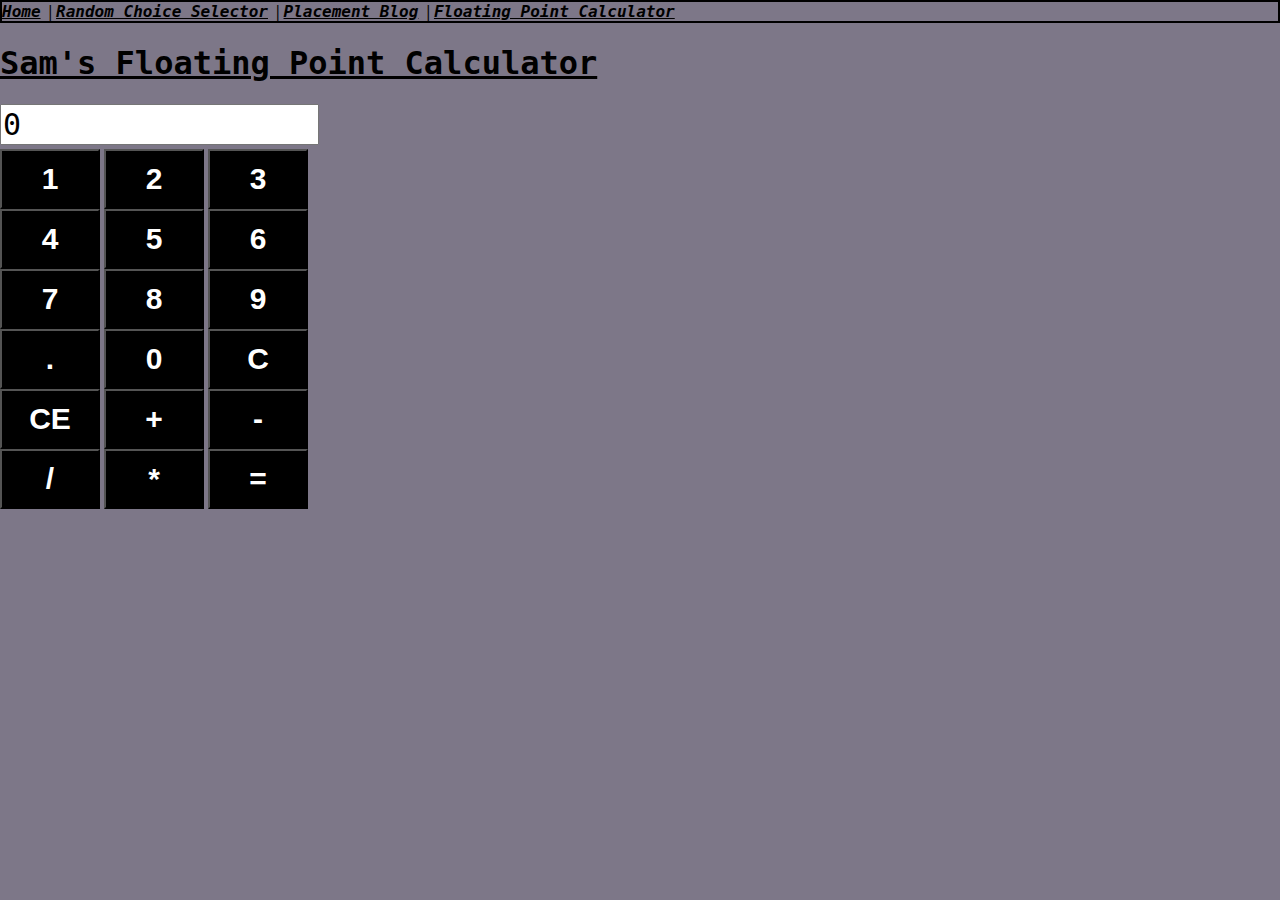
==== floating_point_calculator.html @ d1628e02 "Uploading all the files." ====
<!DOCTYPE HTML>
<html>
<head>
<meta charset = "UTF-8">
<link rel="stylesheet" type="text/css" href="websiteCSS.css">
<script type = "text/javascript" src="jquery-2.1.1.min.js"></script>



<script type = "text/javascript">
$(document).ready(function() {
	//Set up a global variable for storing the function to be performed
	storedOperator = null;
	//Set up a global variable for whether the next operand input is a new number, or if it
	//should be appended to the current number.
	nextInputIsNewNumber = true;
	//Set up a global variable for storing the first operand to use in functions.
	storedOperand = 0;
	//Set the initial value of the calculator window.
	$("#calcWindow").val(0);
	
	
	/**
	* An event handler for whenever the user clicks a button of class operand.
	* If this input is supposed to be a new number, simply assigns the value
	* of the operand to the calculator window.
	* Otherwise, it appends this value to the current value, as long as the length
	* is less than 8, so the new length can be no more than 8.
	*/
	$(".operand").click(function() {

		if(nextInputIsNewNumber) {
			nextInputIsNewNumber = false;
			$("#calcWindow").val($(this).val());
		}
		else {
			if($("#calcWindow").val().length < 8) {
				$("#calcWindow").val($("#calcWindow").val() + $(this).val());
			}
		}		
	 });	
	 
	 /**
	 * An event handler for whenever the use clicks a button of class operator.
	 * This is a very complex function, so there are more informative comments above their relevant sections.
	 */
	$(".operator").click(function() {
	 /*If the calculator display is currently blank, then that means it was just cleared
	 * by the entering of an operator, if this operator is not the = operator, then we simply
	 * overwrite the operator stored in memory. If the operator entered WAS 0, then
	 * the user wants a semantic calculator function where entering no second operand uses the
	 * first operand as the second also, such as 7*= 49, so we call the function performCalculation
	 * using the operand stored in memory as both operands, and the stored operator.
	 * If no operator has been stored, then we just display 0 as no calculation has been asked.
	 */
		if($("#calcWindow").val() == "" ) {
			if($(this).val() != "=" ) {
				storedOperator = $(this).val();
			}
			else {
				if(storedOperator != null) {
					performCalculation(storedOperand, storedOperand, storedOperator);
					nextInputIsNewNumber = true;
					storedOperator = null;
				}
				else {
					$("#calcWindow").val(0);
					nextInputIsNewNumber = true;
				}
			}
		}
		else {
			/**
			* In this case, the calculator window has a value, so the first thing we do
			* when a user clicks an operator is store the current value displayed by the calculator
			* as the first operand to operate upon, currentOperand.
			*/
			currentOperand = $("#calcWindow").val();
			/**
			* If the storedOperator is not null, that is to say the user has entered an operator before,
			* clicking this operator, that means we have a result to calculate. Therefore after checking
			* the user is not trying to divide by 0, we call performCalculation() on the operand stored
			* in memory, storedOperand as the first operand, and the value currently displayed by 
			* the calculator as the second operand, and the operator currently stored in memory.
			* If the value of the operator button pressed was not =, then we know we have another operator
			* to store so we can perform calculations once the next operator is pressed, so that we overwrite
			* the storedOperator in memory. If the user clicked =, then we consider that the end of the "string"
			* of operations to perform, and set storedOperator as null. We then set nextInputIsNewNumber to true
			* as the next operand to be entered is a new operand.
			*/
			if(storedOperator != null) {
				if(storedOperator == "/" && currentOperand == 0) {
					
					storedOperator = null;
					storedOperand = 0;
					$("#calcWindow").val("DIVBY0");
				}
				else  {
					performCalculation(storedOperand, currentOperand, storedOperator);
					if($(this).val() != "=") {
						storedOperator = $(this).val();
					}
					else {
						storedOperator = null;
					}
				}
				nextInputIsNewNumber = true;	
			}
			/**
			* If the stored operator has not been set, then we store the current value of the display
			* in memory as the first operand to operate upon, set the operator stored in memory to
			* the value of the operator button that was just pressed. If the user pressed =,
			* then we do nothing as there is no calculation to calculate.
			*/
			else if(storedOperator == null) {
					if($(this).val() != "=") {
						storedOperator = $(this).val();
						storedOperand = $("#calcWindow").val();
						$("#calcWindow").val("");
					}
				
			}	
		}
	 });
	 /**
	 * An event handler that handles input of C, or resetting the calculator.
	 * All this does is reset all the variables to their initial states, 
	 * and resets the calculator window display to 0.
	 */
	 $("#C").click(function() {
		storedOperator = null;
		storedOperand = 0;
		nextInputIsNewNumber = true;
		$("#calcWindow").val(0);
	 });
	 /**
	 * An event handler that clears only the current entry,
	 * which means it resets the calculators display,
	 * and sets nextInputIsNewNumber to true,
	 * as the next operand input is now a new number.
	 */
	 $("#CE").click(function() {
		$("#calcWindow").val(0);
		nextInputIsNewNumber = true;
	 });
	 
	 /**
	 * This is a function that performs the calculations, and then gets the string 
	 * that represents that calculation,and sets the calculators display to that, 
	 * so that it displays the result of the calculation,
	 * and keeps the result of the calculation in memory to operate on further.
	 * It also includes error handling for whether the result calculation is too big.
	 * @param firstOperand The operand stored in memory, the first value to operate upon.
	 * @param secondOperand The current value of the calculator window, the second value to operate upon.
	 * @param operator The operator stored in memory, the function to apply to the values.
	 */
	 function performCalculation(firstOperand, secondOperand, operator) {
							switch(operator) {
							case "+":
								data = new Number(firstOperand) + new Number(secondOperand);
								break;
							case "-":
								data = new Number(firstOperand) - new Number(secondOperand);
								break;
							case "/":
								data = new Number(firstOperand) / new Number(secondOperand);
								break;
							case "*":
								data = new Number(firstOperand) * new Number(secondOperand);
								break;
							}
							data = new String(data);
							var returnValue;
							if(data.indexOf(".") > -1) {
								var lengthBeforePoint = data.indexOf(".");
								returnValue = new Number(data)	
								if(lengthBeforePoint > 8) {
									lengthBeforePoint = 8;
								}								
								$("#calcWindow").val(returnValue.toFixed(8 - lengthBeforePoint));
								storedOperand = returnValue.toFixed(8 - lengthBeforePoint);
							}
							else if(data.length < 9) {
								returnValue = data;
								$("#calcWindow").val(returnValue);
								storedOperand = returnValue;
							}
							else {
								$("#calcWindow").val("OVERFLOW");
								storedOperand = 0;
								storedOperator = null;
							}
				
	 }
});
</script>
<title> Web Calculator </title>
</head>
<body>
<div id = "nav-bar">
<a href = "index.html">Home</a>
&nbsp;|
<a href = "random_choice_selector.html">Random Choice Selector</a>
&nbsp;|
<a href = "placement_blog.html">Placement Blog</a>
&nbsp;|
<a href = "floating_point_calculator.html">Floating Point Calculator</a>
</div>
<h1>
Sam's Floating Point Calculator
</h1>
<div id = "calculator">
<textarea id = "calcWindow" rows = "1" readonly style= "resize:none;"> 
</textarea>
<br>
<button type ="button" class = "operand" name = '1' value = '1'> 1 </button>
<button type ="button" class = "operand" name = '2' value = '2'> 2</button>
<button type ="button" class = "operand" name = '3' value = '3'> 3</button>
<br>
<button type ="button" class = "operand" name = '4' value = '4'> 4</button>
<button type ="button" class = "operand" name = '5' value = '5'> 5</button>
<button type ="button" class = "operand" name = '6' value = '6'> 6</button>
<br>
<button type ="button" class = "operand" name = '7' value = '7'> 7</button>
<button type ="button" class = "operand" name = '8' value = '8'> 8</button>
<button type ="button" class = "operand" name = '9' value = '9'> 9</button>
<br>
<button type ="button" class ="operand" name = "." value = "."> . </button>
<button type ="button" class = "operand" name = '0' value = '0'> 0</button>
<button type ="button" id = "C" class = "C" name = 'C' value = 'C'> C</button>
<br>
<button type ="button" id = "CE" name = 'CE' value = 'CE'>CE </button>
<button type ="button" class = "operator" name = '+' value = '+'> +</button>
<button type ="button" class = "operator" name = '-' value = '-'> -</button>
<br>
<button type ="button" class = "operator" name = '/' value = '/'> /</button>
<button type ="button" class = "operator" name = '*' value = '*'> *</button>
<button type ="button" class = "operator" name = '=' value = '='> =</button>
</div>
</body>
</html>
---- websiteCSS.css ----
body
{
margin:0;
padding:0;
background-color:#7D7788;
}
#nav-bar  
{
background-color:#7D7788;
border: 2px solid;
font-weight:bold;
}
#nav-bar  a
{
color:#000000;
font-family:"Fixedsys", monospace;
font-style:italic;
}
a
{
font-family:"Lucida Console", monospace;
}
header
{
position:relative;
top:-20px;
left:-1px;
}
h1
{
text-decoration:underline;
font-family:"Fixedsys", monospace;
color:#000000;
font-weight:bold;
}
#startOfContent, .content
{
font-family:"Lucida Console", monospace;
color:#000000;
position:relative;
top:3px;
left:-1px;
}
.text-header
{
text-decoration:underline;
font-weight:bold;
font-family:"Lucida Console", monospace;
}
#Qualifications-header
{
position:relative;
top:10px;
}
#aboutContent, #About
{
font-family:"Lucida Console", monospace;
color:#000000;
position:relative;
overflow:visible;
}
#qualContent, #projectsContent
{
font-family:"Lucida Console", monospace;
color:#000000;
position:relative;
top:10px;
left:-1px;
}
#credits
{
position:relative;
top:30px;
left:-1px;
color: #7D7788;
}
button {
background-color:black;
width:100px;
height:60px;
font-weight:bold;
color:white;
font-size:30px;
}
#calcWindow {
width:313px;
font-size: 30px;
}
#calculator {
width:700px;

padding:0px;
}
#choose {
font-size: 22px;
}
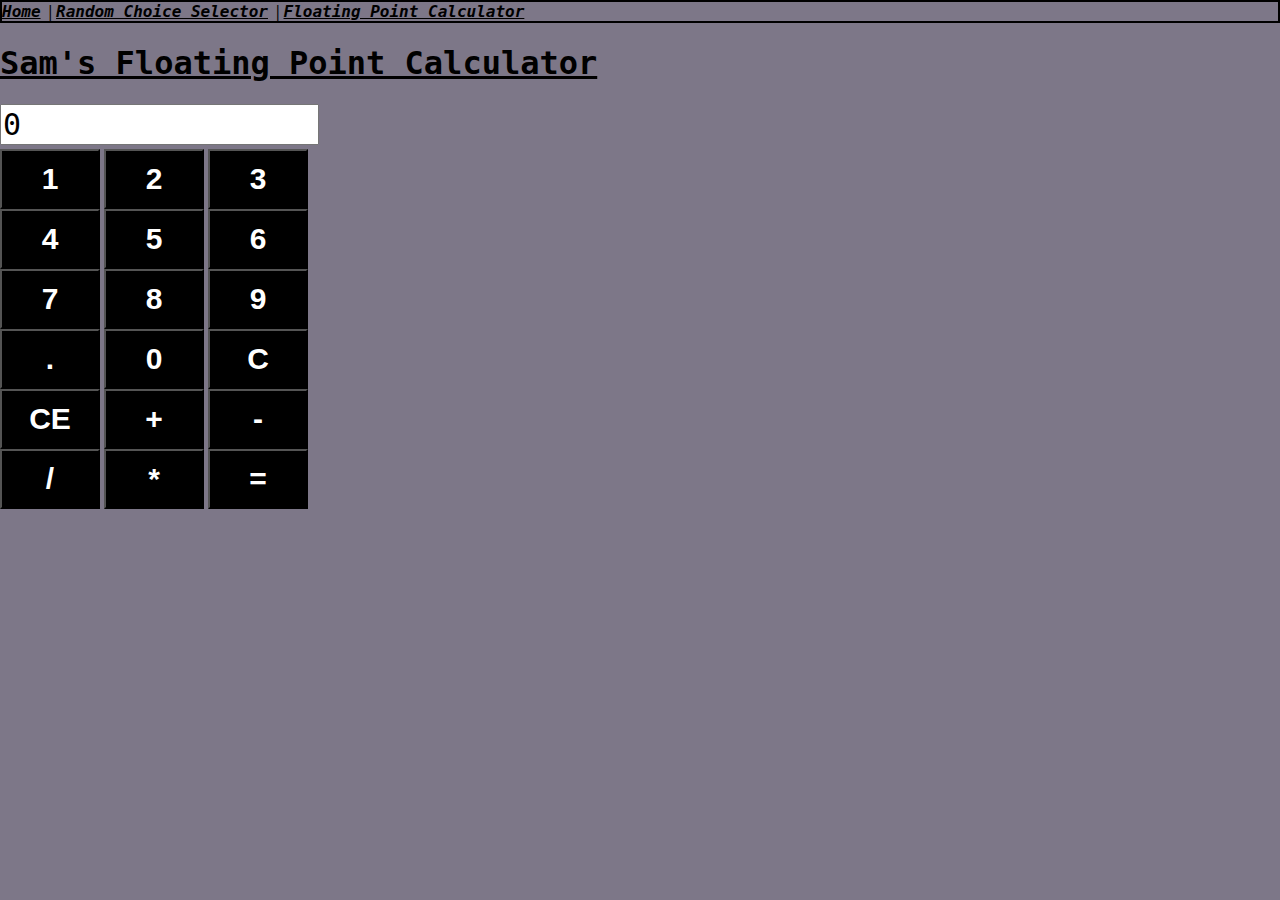
==== commit 6b2916eb: "deleted placement blog" ====
--- a/floating_point_calculator.html
+++ b/floating_point_calculator.html
@@ -1,242 +1,233 @@
-
-<!DOCTYPE HTML>
+<!DOCTYPE html>
 <html>
 <head>
-<meta charset = "UTF-8">
-<link rel="stylesheet" type="text/css" href="websiteCSS.css">
-<script type = "text/javascript" src="jquery-2.1.1.min.js"></script>
-
-
-
-<script type = "text/javascript">
+    <meta charset="UTF-8">
+    <link href="websiteCSS.css" rel="stylesheet" type="text/css">
+    <script src="jquery-2.1.1.min.js" type="text/javascript"></script>
+    <script type="text/javascript">
 $(document).ready(function() {
-	//Set up a global variable for storing the function to be performed
-	storedOperator = null;
-	//Set up a global variable for whether the next operand input is a new number, or if it
-	//should be appended to the current number.
-	nextInputIsNewNumber = true;
-	//Set up a global variable for storing the first operand to use in functions.
-	storedOperand = 0;
-	//Set the initial value of the calculator window.
-	$("#calcWindow").val(0);
-	
-	
-	/**
-	* An event handler for whenever the user clicks a button of class operand.
-	* If this input is supposed to be a new number, simply assigns the value
-	* of the operand to the calculator window.
-	* Otherwise, it appends this value to the current value, as long as the length
-	* is less than 8, so the new length can be no more than 8.
-	*/
-	$(".operand").click(function() {
-
-		if(nextInputIsNewNumber) {
-			nextInputIsNewNumber = false;
-			$("#calcWindow").val($(this).val());
-		}
-		else {
-			if($("#calcWindow").val().length < 8) {
-				$("#calcWindow").val($("#calcWindow").val() + $(this).val());
-			}
-		}		
-	 });	
-	 
-	 /**
-	 * An event handler for whenever the use clicks a button of class operator.
-	 * This is a very complex function, so there are more informative comments above their relevant sections.
-	 */
-	$(".operator").click(function() {
-	 /*If the calculator display is currently blank, then that means it was just cleared
-	 * by the entering of an operator, if this operator is not the = operator, then we simply
-	 * overwrite the operator stored in memory. If the operator entered WAS 0, then
-	 * the user wants a semantic calculator function where entering no second operand uses the
-	 * first operand as the second also, such as 7*= 49, so we call the function performCalculation
-	 * using the operand stored in memory as both operands, and the stored operator.
-	 * If no operator has been stored, then we just display 0 as no calculation has been asked.
-	 */
-		if($("#calcWindow").val() == "" ) {
-			if($(this).val() != "=" ) {
-				storedOperator = $(this).val();
-			}
-			else {
-				if(storedOperator != null) {
-					performCalculation(storedOperand, storedOperand, storedOperator);
-					nextInputIsNewNumber = true;
-					storedOperator = null;
-				}
-				else {
-					$("#calcWindow").val(0);
-					nextInputIsNewNumber = true;
-				}
-			}
-		}
-		else {
-			/**
-			* In this case, the calculator window has a value, so the first thing we do
-			* when a user clicks an operator is store the current value displayed by the calculator
-			* as the first operand to operate upon, currentOperand.
-			*/
-			currentOperand = $("#calcWindow").val();
-			/**
-			* If the storedOperator is not null, that is to say the user has entered an operator before,
-			* clicking this operator, that means we have a result to calculate. Therefore after checking
-			* the user is not trying to divide by 0, we call performCalculation() on the operand stored
-			* in memory, storedOperand as the first operand, and the value currently displayed by 
-			* the calculator as the second operand, and the operator currently stored in memory.
-			* If the value of the operator button pressed was not =, then we know we have another operator
-			* to store so we can perform calculations once the next operator is pressed, so that we overwrite
-			* the storedOperator in memory. If the user clicked =, then we consider that the end of the "string"
-			* of operations to perform, and set storedOperator as null. We then set nextInputIsNewNumber to true
-			* as the next operand to be entered is a new operand.
-			*/
-			if(storedOperator != null) {
-				if(storedOperator == "/" && currentOperand == 0) {
-					
-					storedOperator = null;
-					storedOperand = 0;
-					$("#calcWindow").val("DIVBY0");
-				}
-				else  {
-					performCalculation(storedOperand, currentOperand, storedOperator);
-					if($(this).val() != "=") {
-						storedOperator = $(this).val();
-					}
-					else {
-						storedOperator = null;
-					}
-				}
-				nextInputIsNewNumber = true;	
-			}
-			/**
-			* If the stored operator has not been set, then we store the current value of the display
-			* in memory as the first operand to operate upon, set the operator stored in memory to
-			* the value of the operator button that was just pressed. If the user pressed =,
-			* then we do nothing as there is no calculation to calculate.
-			*/
-			else if(storedOperator == null) {
-					if($(this).val() != "=") {
-						storedOperator = $(this).val();
-						storedOperand = $("#calcWindow").val();
-						$("#calcWindow").val("");
-					}
-				
-			}	
-		}
-	 });
-	 /**
-	 * An event handler that handles input of C, or resetting the calculator.
-	 * All this does is reset all the variables to their initial states, 
-	 * and resets the calculator window display to 0.
-	 */
-	 $("#C").click(function() {
-		storedOperator = null;
-		storedOperand = 0;
-		nextInputIsNewNumber = true;
-		$("#calcWindow").val(0);
-	 });
-	 /**
-	 * An event handler that clears only the current entry,
-	 * which means it resets the calculators display,
-	 * and sets nextInputIsNewNumber to true,
-	 * as the next operand input is now a new number.
-	 */
-	 $("#CE").click(function() {
-		$("#calcWindow").val(0);
-		nextInputIsNewNumber = true;
-	 });
-	 
-	 /**
-	 * This is a function that performs the calculations, and then gets the string 
-	 * that represents that calculation,and sets the calculators display to that, 
-	 * so that it displays the result of the calculation,
-	 * and keeps the result of the calculation in memory to operate on further.
-	 * It also includes error handling for whether the result calculation is too big.
-	 * @param firstOperand The operand stored in memory, the first value to operate upon.
-	 * @param secondOperand The current value of the calculator window, the second value to operate upon.
-	 * @param operator The operator stored in memory, the function to apply to the values.
-	 */
-	 function performCalculation(firstOperand, secondOperand, operator) {
-							switch(operator) {
-							case "+":
-								data = new Number(firstOperand) + new Number(secondOperand);
-								break;
-							case "-":
-								data = new Number(firstOperand) - new Number(secondOperand);
-								break;
-							case "/":
-								data = new Number(firstOperand) / new Number(secondOperand);
-								break;
-							case "*":
-								data = new Number(firstOperand) * new Number(secondOperand);
-								break;
-							}
-							data = new String(data);
-							var returnValue;
-							if(data.indexOf(".") > -1) {
-								var lengthBeforePoint = data.indexOf(".");
-								returnValue = new Number(data)	
-								if(lengthBeforePoint > 8) {
-									lengthBeforePoint = 8;
-								}								
-								$("#calcWindow").val(returnValue.toFixed(8 - lengthBeforePoint));
-								storedOperand = returnValue.toFixed(8 - lengthBeforePoint);
-							}
-							else if(data.length < 9) {
-								returnValue = data;
-								$("#calcWindow").val(returnValue);
-								storedOperand = returnValue;
-							}
-							else {
-								$("#calcWindow").val("OVERFLOW");
-								storedOperand = 0;
-								storedOperator = null;
-							}
-				
-	 }
-});
-</script>
-<title> Web Calculator </title>
+    //Set up a global variable for storing the function to be performed
+    storedOperator = null;
+    //Set up a global variable for whether the next operand input is a new number, or if it
+    //should be appended to the current number.
+    nextInputIsNewNumber = true;
+    //Set up a global variable for storing the first operand to use in functions.
+    storedOperand = 0;
+    //Set the initial value of the calculator window.
+    $("#calcWindow").val(0);
+
+
+    /**
+    * An event handler for whenever the user clicks a button of class operand.
+    * If this input is supposed to be a new number, simply assigns the value
+    * of the operand to the calculator window.
+    * Otherwise, it appends this value to the current value, as long as the length
+    * is less than 8, so the new length can be no more than 8.
+    */
+    $(".operand").click(function() {
+
+        if(nextInputIsNewNumber) {
+            nextInputIsNewNumber = false;
+            $("#calcWindow").val($(this).val());
+        }
+        else {
+            if($("#calcWindow").val().length < 8) {
+                $("#calcWindow").val($("#calcWindow").val() + $(this).val());
+            }
+        }       
+     });    
+     
+     /**
+     * An event handler for whenever the use clicks a button of class operator.
+     * This is a very complex function, so there are more informative comments above their relevant sections.
+     */
+    $(".operator").click(function() {
+     /*If the calculator display is currently blank, then that means it was just cleared
+     * by the entering of an operator, if this operator is not the = operator, then we simply
+     * overwrite the operator stored in memory. If the operator entered WAS 0, then
+     * the user wants a semantic calculator function where entering no second operand uses the
+     * first operand as the second also, such as 7*= 49, so we call the function performCalculation
+     * using the operand stored in memory as both operands, and the stored operator.
+     * If no operator has been stored, then we just display 0 as no calculation has been asked.
+     */
+        if($("#calcWindow").val() == "" ) {
+            if($(this).val() != "=" ) {
+                storedOperator = $(this).val();
+            }
+            else {
+                if(storedOperator != null) {
+                    performCalculation(storedOperand, storedOperand, storedOperator);
+                    nextInputIsNewNumber = true;
+                    storedOperator = null;
+                }
+                else {
+                    $("#calcWindow").val(0);
+                    nextInputIsNewNumber = true;
+                }
+            }
+        }
+        else {
+            /**
+            * In this case, the calculator window has a value, so the first thing we do
+            * when a user clicks an operator is store the current value displayed by the calculator
+            * as the first operand to operate upon, currentOperand.
+            */
+            currentOperand = $("#calcWindow").val();
+            /**
+            * If the storedOperator is not null, that is to say the user has entered an operator before,
+            * clicking this operator, that means we have a result to calculate. Therefore after checking
+            * the user is not trying to divide by 0, we call performCalculation() on the operand stored
+            * in memory, storedOperand as the first operand, and the value currently displayed by 
+            * the calculator as the second operand, and the operator currently stored in memory.
+            * If the value of the operator button pressed was not =, then we know we have another operator
+            * to store so we can perform calculations once the next operator is pressed, so that we overwrite
+            * the storedOperator in memory. If the user clicked =, then we consider that the end of the "string"
+            * of operations to perform, and set storedOperator as null. We then set nextInputIsNewNumber to true
+            * as the next operand to be entered is a new operand.
+            */
+            if(storedOperator != null) {
+                if(storedOperator == "/" && currentOperand == 0) {
+                    
+                    storedOperator = null;
+                    storedOperand = 0;
+                    $("#calcWindow").val("DIVBY0");
+                }
+                else  {
+                    performCalculation(storedOperand, currentOperand, storedOperator);
+                    if($(this).val() != "=") {
+                        storedOperator = $(this).val();
+                    }
+                    else {
+                        storedOperator = null;
+                    }
+                }
+                nextInputIsNewNumber = true;    
+            }
+            /**
+            * If the stored operator has not been set, then we store the current value of the display
+            * in memory as the first operand to operate upon, set the operator stored in memory to
+            * the value of the operator button that was just pressed. If the user pressed =,
+            * then we do nothing as there is no calculation to calculate.
+            */
+            else if(storedOperator == null) {
+                    if($(this).val() != "=") {
+                        storedOperator = $(this).val();
+                        storedOperand = $("#calcWindow").val();
+                        $("#calcWindow").val("");
+                    }
+                
+            }   
+        }
+     });
+     /**
+     * An event handler that handles input of C, or resetting the calculator.
+     * All this does is reset all the variables to their initial states, 
+     * and resets the calculator window display to 0.
+     */
+     $("#C").click(function() {
+        storedOperator = null;
+        storedOperand = 0;
+        nextInputIsNewNumber = true;
+        $("#calcWindow").val(0);
+     });
+     /**
+     * An event handler that clears only the current entry,
+     * which means it resets the calculators display,
+     * and sets nextInputIsNewNumber to true,
+     * as the next operand input is now a new number.
+     */
+     $("#CE").click(function() {
+        $("#calcWindow").val(0);
+        nextInputIsNewNumber = true;
+     });
+     
+     /**
+     * This is a function that performs the calculations, and then gets the string 
+     * that represents that calculation,and sets the calculators display to that, 
+     * so that it displays the result of the calculation,
+     * and keeps the result of the calculation in memory to operate on further.
+     * It also includes error handling for whether the result calculation is too big.
+     * @param firstOperand The operand stored in memory, the first value to operate upon.
+     * @param secondOperand The current value of the calculator window, the second value to operate upon.
+     * @param operator The operator stored in memory, the function to apply to the values.
+     */
+     function performCalculation(firstOperand, secondOperand, operator) {
+                            switch(operator) {
+                            case "+":
+                                data = new Number(firstOperand) + new Number(secondOperand);
+                                break;
+                            case "-":
+                                data = new Number(firstOperand) - new Number(secondOperand);
+                                break;
+                            case "/":
+                                data = new Number(firstOperand) / new Number(secondOperand);
+                                break;
+                            case "*":
+                                data = new Number(firstOperand) * new Number(secondOperand);
+                                break;
+                            }
+                            data = new String(data);
+                            var returnValue;
+                            if(data.indexOf(".") > -1) {
+                                var lengthBeforePoint = data.indexOf(".");
+                                returnValue = new Number(data)  
+                                if(lengthBeforePoint > 8) {
+                                    lengthBeforePoint = 8;
+                                }                               
+                                $("#calcWindow").val(returnValue.toFixed(8 - lengthBeforePoint));
+                                storedOperand = returnValue.toFixed(8 - lengthBeforePoint);
+                            }
+                            else if(data.length < 9) {
+                                returnValue = data;
+                                $("#calcWindow").val(returnValue);
+                                storedOperand = returnValue;
+                            }
+                            else {
+                                $("#calcWindow").val("OVERFLOW");
+                                storedOperand = 0;
+                                storedOperator = null;
+                            }
+                
+     }
+    });
+    </script>
+
+    <title>Web Calculator</title>
 </head>
+
 <body>
-<div id = "nav-bar">
-<a href = "index.html">Home</a>
-&nbsp;|
-<a href = "random_choice_selector.html">Random Choice Selector</a>
-&nbsp;|
-<a href = "placement_blog.html">Placement Blog</a>
-&nbsp;|
-<a href = "floating_point_calculator.html">Floating Point Calculator</a>
-</div>
-<h1>
-Sam's Floating Point Calculator
-</h1>
-<div id = "calculator">
-<textarea id = "calcWindow" rows = "1" readonly style= "resize:none;"> 
-</textarea>
-<br>
-<button type ="button" class = "operand" name = '1' value = '1'> 1 </button>
-<button type ="button" class = "operand" name = '2' value = '2'> 2</button>
-<button type ="button" class = "operand" name = '3' value = '3'> 3</button>
-<br>
-<button type ="button" class = "operand" name = '4' value = '4'> 4</button>
-<button type ="button" class = "operand" name = '5' value = '5'> 5</button>
-<button type ="button" class = "operand" name = '6' value = '6'> 6</button>
-<br>
-<button type ="button" class = "operand" name = '7' value = '7'> 7</button>
-<button type ="button" class = "operand" name = '8' value = '8'> 8</button>
-<button type ="button" class = "operand" name = '9' value = '9'> 9</button>
-<br>
-<button type ="button" class ="operand" name = "." value = "."> . </button>
-<button type ="button" class = "operand" name = '0' value = '0'> 0</button>
-<button type ="button" id = "C" class = "C" name = 'C' value = 'C'> C</button>
-<br>
-<button type ="button" id = "CE" name = 'CE' value = 'CE'>CE </button>
-<button type ="button" class = "operator" name = '+' value = '+'> +</button>
-<button type ="button" class = "operator" name = '-' value = '-'> -</button>
-<br>
-<button type ="button" class = "operator" name = '/' value = '/'> /</button>
-<button type ="button" class = "operator" name = '*' value = '*'> *</button>
-<button type ="button" class = "operator" name = '=' value = '='> =</button>
-</div>
+    <div id="nav-bar">
+        <a href="index.html">Home</a> &nbsp;| <a href=
+        "random_choice_selector.html">Random Choice Selector</a> &nbsp;|
+        <a href=
+        "floating_point_calculator.html">Floating Point Calculator</a>
+    </div>
+
+    <h1>Sam's Floating Point Calculator</h1>
+
+    <div id="calculator">
+        <textarea id="calcWindow" readonly rows="1" style="resize:none;">
+</textarea><br>
+        <button class="operand" name='1' type="button" value='1'>1</button>
+        <button class="operand" name='2' type="button" value='2'>2</button>
+        <button class="operand" name='3' type="button" value='3'>3</button><br>
+        <button class="operand" name='4' type="button" value='4'>4</button>
+        <button class="operand" name='5' type="button" value='5'>5</button>
+        <button class="operand" name='6' type="button" value='6'>6</button><br>
+        <button class="operand" name='7' type="button" value='7'>7</button>
+        <button class="operand" name='8' type="button" value='8'>8</button>
+        <button class="operand" name='9' type="button" value='9'>9</button><br>
+        <button class="operand" name="." type="button" value=".">.</button>
+        <button class="operand" name='0' type="button" value='0'>0</button>
+        <button class="C" id="C" name='C' type="button" value=
+        'C'>C</button><br>
+        <button id="CE" name='CE' type="button" value='CE'>CE</button>
+        <button class="operator" name='+' type="button" value='+'>+</button>
+        <button class="operator" name='-' type="button" value=
+        '-'>-</button><br>
+        <button class="operator" name='/' type="button" value='/'>/</button>
+        <button class="operator" name='*' type="button" value='*'>*</button>
+        <button class="operator" name='=' type="button" value='='>=</button>
+    </div>
 </body>
 </html>